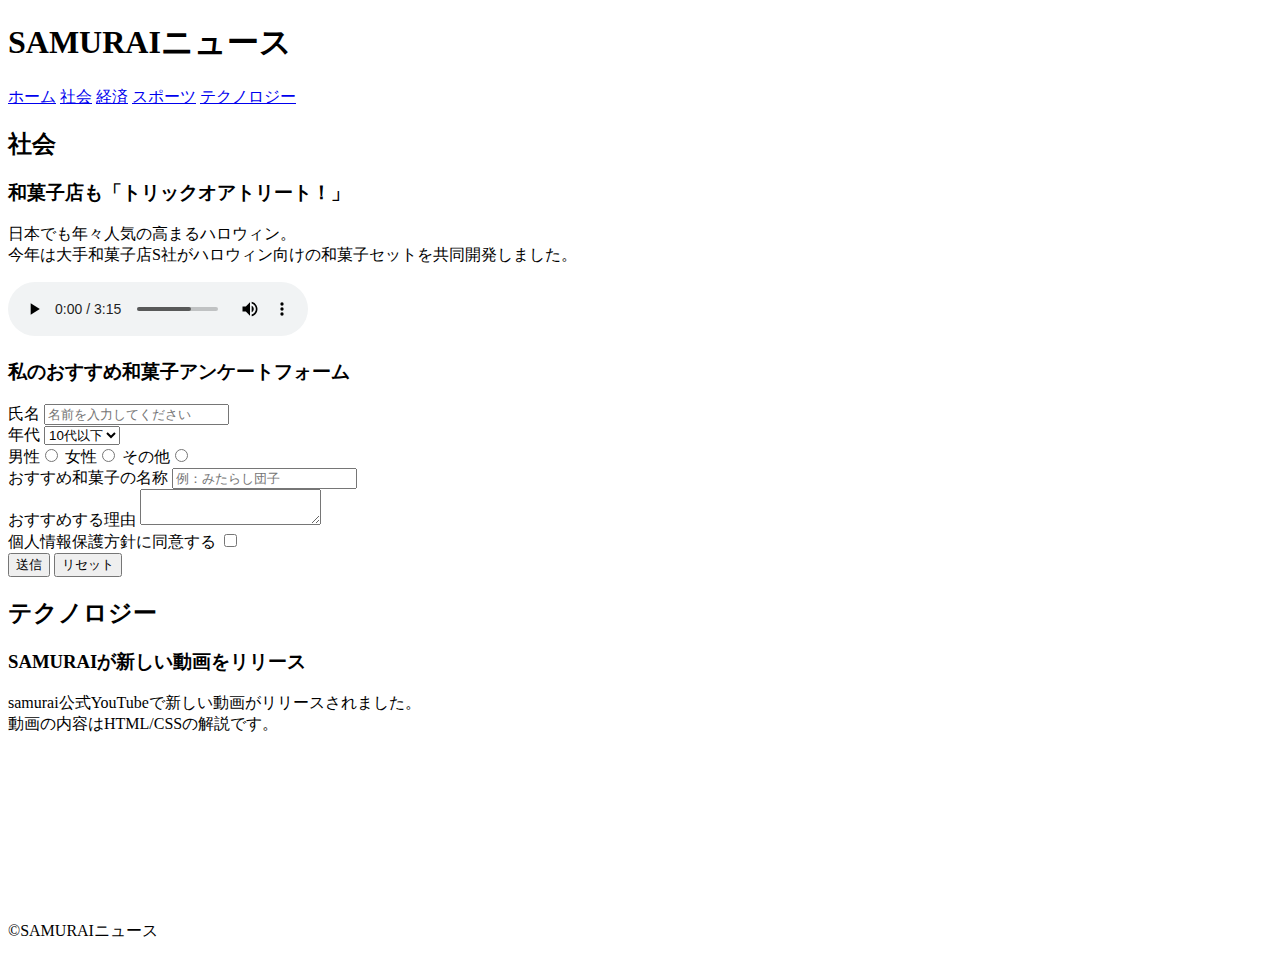
==== kadai_008/kadai_008.html @ b9d83f5c "Add files via upload" ====
<!DOCTYPE html>
<html>
  <head>
      <title>8章課題</title>
      <meta name="description" content="このページは8章の課題です。">
      <meta charset="UTF-8">
  </head>
  <body>
    <header>
      <h1>SAMURAIニュース</h1>
        <nav>
          <a href="https://www.google.com">ホーム</a>
          <a href="https://www.google.com">社会</a>
          <a href="https://www.google.com">経済</a>
          <a href="https://www/google.com">スポーツ</a>
          <a href="https://www/google.com">テクノロジー</a>
        </nav>
    </header>
    <main>
      <article>
        <h2>社会</h2>
        <section>
          <h3>和菓子店も「トリックオアトリート！」</h3>
          <p>日本でも年々人気の高まるハロウィン。
          <br>
          今年は大手和菓子店S社がハロウィン向けの和菓子セットを共同開発しました。</p>
        </section>

           <audio src="kadai_008_ichi.mp3" controls></audio>

       <section>
        <h3>私のおすすめ和菓子アンケートフォーム</h3>
        <form>
          <body>
            <form>
              <label>氏名</label>
               <input type="text" placeholder="名前を入力してください">
               <br>
        
              <label>年代</label>
               <select>
                  <option>10代以下</option>
                  <option>20代</option>
                  <option>30代</option>
                  <option>40代以上</option>
               </select>
               <br>
        
                  <label>男性</label><input type="radio" name="gender">
                  <label>女性</label><input type="radio" name="gender">
                  <label>その他</label><input type="radio" name="gender">
               <br>
              <label>おすすめ和菓子の名称</label>
                  <input type="text" placeholder="例：みたらし団子">
               <br>
        
              <label>おすすめする理由</label>
               <textarea></textarea>
               <br>
        
              <label>個人情報保護方針に同意する</label>
               <input type="checkbox">
               <br>
        
                 <input type="submit" value="送信">
                 <input type="reset" value="リセット">
              </form>
        </body>
  
        </form>
       </section>
      </article>
      <article>
        <h2>テクノロジー</h2>
        <section>
          <h3>SAMURAIが新しい動画をリリース</h3>
          <p>samurai公式YouTubeで新しい動画がリリースされました。
          <br>
          動画の内容はHTML/CSSの解説です。</p>
        </section>
      </article>
    </main>
    <body>
      <iframe 
        src="https://www.youtube.com/embed/2JLiGSUohEo?si=Q3Hy08eIcqlx4r0x" title="YouTube video player" frameborder="0" allow="accelerometer; autoplay; clipboard-write; encrypted-media; gyroscope; picture-in-picture; web-share" referrerpolicy="strict-origin-when-cross-origin" allowfullscreen>
        width="560" height="315"</iframe>
      </body>
    <footer>
      <p>&copy;SAMURAIニュース</p>
    </footer>
  </body>
</html>
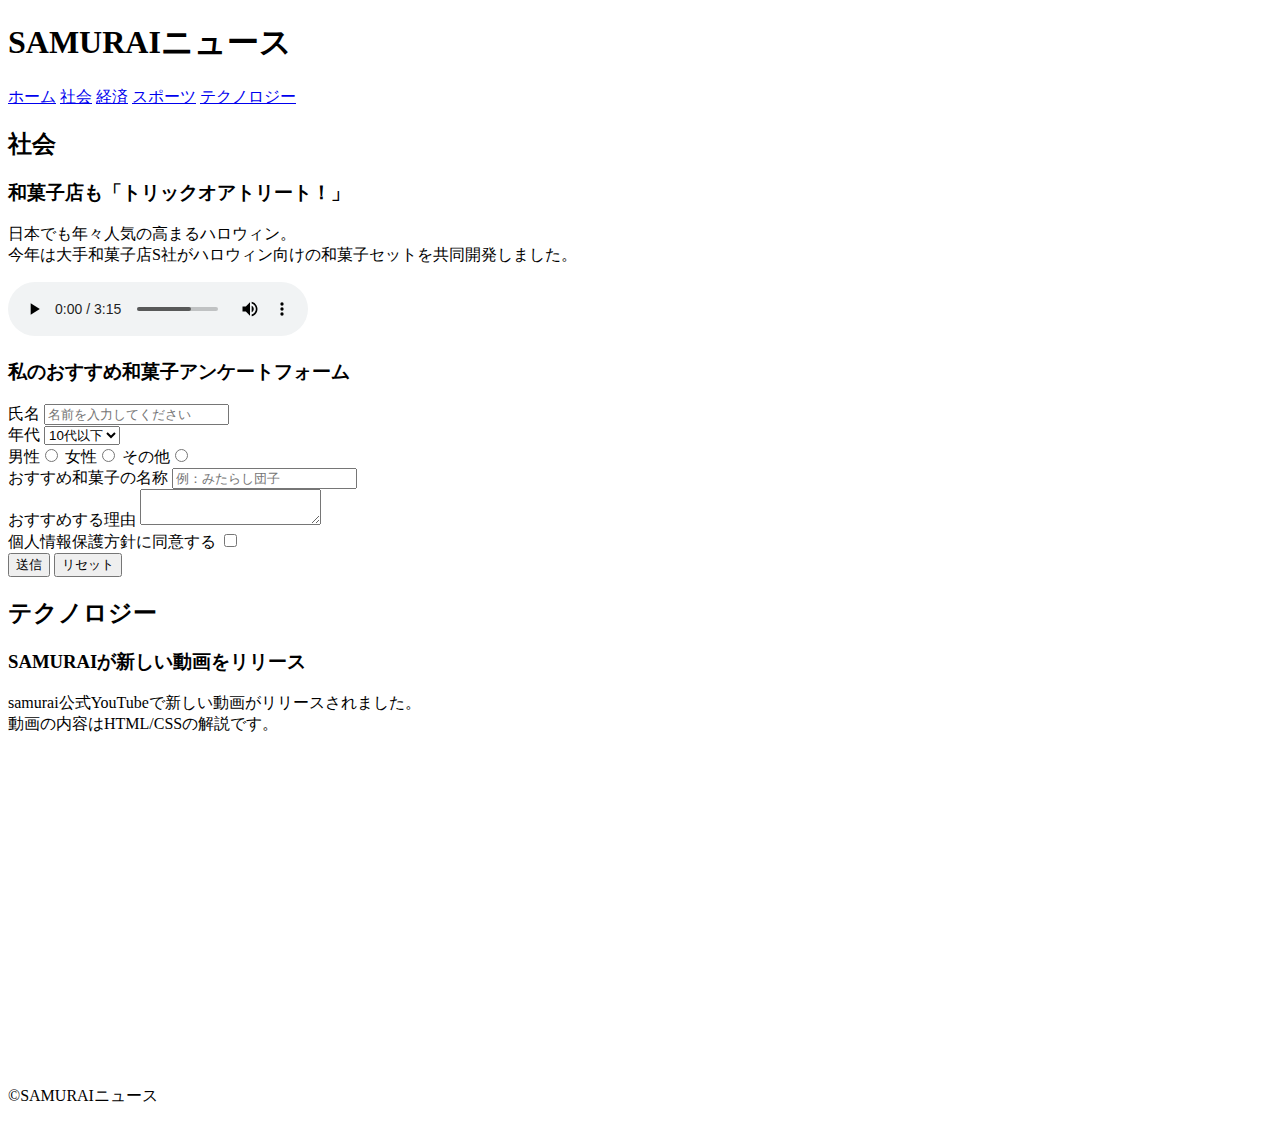
==== commit c9ab5569: "Add files via upload" ====
--- a/kadai_008/kadai_008.html
+++ b/kadai_008/kadai_008.html
@@ -5,72 +5,72 @@
       <meta name="description" content="このページは8章の課題です。">
       <meta charset="UTF-8">
   </head>
-  <body>
-    <header>
+ 
+<body>
+   <header>
       <h1>SAMURAIニュース</h1>
         <nav>
-          <a href="https://www.google.com">ホーム</a>
-          <a href="https://www.google.com">社会</a>
-          <a href="https://www.google.com">経済</a>
-          <a href="https://www/google.com">スポーツ</a>
-          <a href="https://www/google.com">テクノロジー</a>
+          <a href="https://www.sejuku.net/">ホーム</a>
+          <a href="https://www.sejuku.net/">社会</a>
+          <a href="https://www.sejuku.net/">経済</a>
+          <a href="https://www.sejuku.net/">スポーツ</a>
+          <a href="https://www.sejuku.net/">テクノロジー</a>
         </nav>
-    </header>
-    <main>
-      <article>
-        <h2>社会</h2>
-        <section>
-          <h3>和菓子店も「トリックオアトリート！」</h3>
-          <p>日本でも年々人気の高まるハロウィン。
-          <br>
-          今年は大手和菓子店S社がハロウィン向けの和菓子セットを共同開発しました。</p>
-        </section>
+   </header>
 
-           <audio src="kadai_008_ichi.mp3" controls></audio>
+<main>
+  <article>
+      <h2>社会</h2>
+      <section>
+        <h3>和菓子店も「トリックオアトリート！」</h3>
+        <p>日本でも年々人気の高まるハロウィン。
+        <br>
+         今年は大手和菓子店S社がハロウィン向けの和菓子セットを共同開発しました。</p>
+     </section>
 
-       <section>
-        <h3>私のおすすめ和菓子アンケートフォーム</h3>
-        <form>
-          <body>
-            <form>
-              <label>氏名</label>
-               <input type="text" placeholder="名前を入力してください">
-               <br>
+      <audio src="ichi.mp3" controls></audio>
+
+   <section>
+     <h3>私のおすすめ和菓子アンケートフォーム</h3>
+      <form>
+        <label>氏名</label>
+      
+        <input type="text" placeholder="名前を入力してください">
+         <br>
         
-              <label>年代</label>
-               <select>
-                  <option>10代以下</option>
-                  <option>20代</option>
-                  <option>30代</option>
-                  <option>40代以上</option>
-               </select>
-               <br>
+         <label>年代</label>
+     <select>
+        <option>10代以下</option>
+        <option>20代</option>
+        <option>30代</option>
+        <option>40代以上</option>
+     </select>
+        <br>
         
-                  <label>男性</label><input type="radio" name="gender">
-                  <label>女性</label><input type="radio" name="gender">
-                  <label>その他</label><input type="radio" name="gender">
-               <br>
-              <label>おすすめ和菓子の名称</label>
-                  <input type="text" placeholder="例：みたらし団子">
-               <br>
+       <label>男性</label><input type="radio" name="gender">
+       <label>女性</label><input type="radio" name="gender">
+       <label>その他</label><input type="radio" name="gender">
+       <br>
+      
+       <label>おすすめ和菓子の名称</label>         <input type="text" placeholder="例：みたらし団子">
+       <br>
         
-              <label>おすすめする理由</label>
-               <textarea></textarea>
-               <br>
+      <label>おすすめする理由</label>
+      <textarea></textarea>
+      <br>
         
-              <label>個人情報保護方針に同意する</label>
-               <input type="checkbox">
-               <br>
+      <label>個人情報保護方針に同意する</label>
+      <input type="checkbox">
+      <br>
         
-                 <input type="submit" value="送信">
-                 <input type="reset" value="リセット">
-              </form>
-        </body>
+      <input type="submit" value="送信">
+      <input type="reset" value="リセット">
   
-        </form>
-       </section>
-      </article>
-      <article>
+   </form>
+  </section>
+  </article>
+    
+    <article>
         <h2>テクノロジー</h2>
         <section>
           <h3>SAMURAIが新しい動画をリリース</h3>
@@ -78,15 +78,19 @@
           <br>
           動画の内容はHTML/CSSの解説です。</p>
         </section>
+    </article>
+      <section>
+      <iframe
+        src="https://www.youtube.com/embed/2JLiGSUohEo?si=Q3Hy08eIcqlx4r0x" title="YouTube video player" frameborder="0" allow="accelerometer; autoplay; clipboard-write; encrypted-media; gyroscope; picture-in-picture; web-share" referrerpolicy="strict-origin-when-cross-origin" allowfullscreen
+        width="560" height="315">
+      </iframe>
+    </section>
       </article>
-    </main>
-    <body>
-      <iframe 
-        src="https://www.youtube.com/embed/2JLiGSUohEo?si=Q3Hy08eIcqlx4r0x" title="YouTube video player" frameborder="0" allow="accelerometer; autoplay; clipboard-write; encrypted-media; gyroscope; picture-in-picture; web-share" referrerpolicy="strict-origin-when-cross-origin" allowfullscreen>
-        width="560" height="315"</iframe>
-      </body>
-    <footer>
-      <p>&copy;SAMURAIニュース</p>
-    </footer>
-  </body>
+  </main>
+
+  <footer>
+    <p>&copy;SAMURAIニュース</p>
+  </footer>
+
+</body> 
 </html>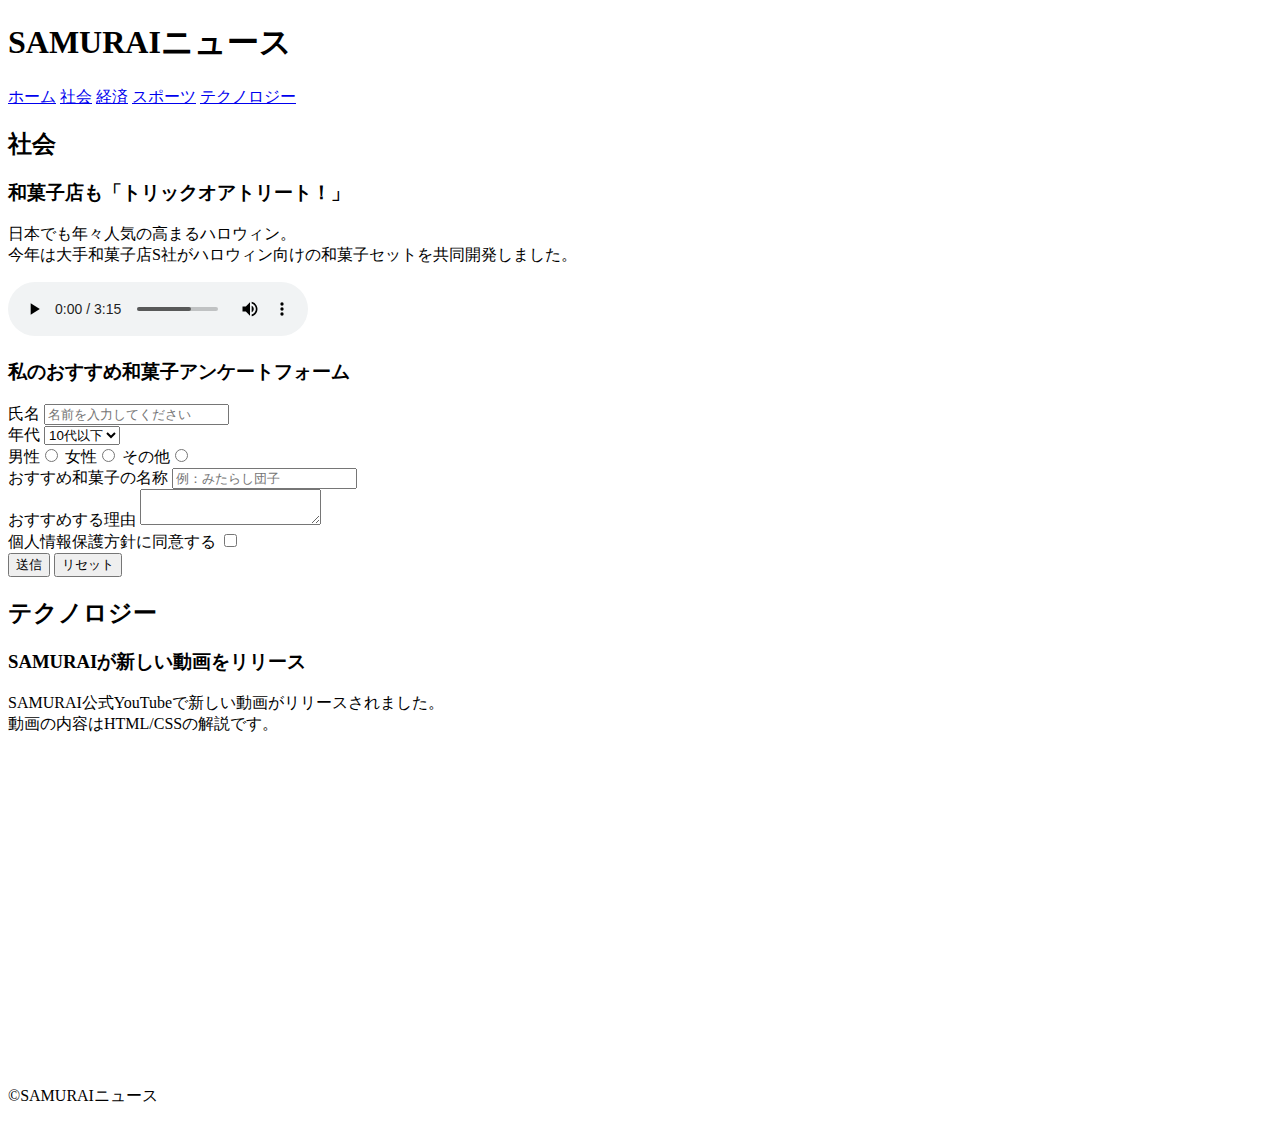
==== commit 4e54f54a: "Add files via upload" ====
--- a/kadai_008/kadai_008.html
+++ b/kadai_008/kadai_008.html
@@ -69,24 +69,24 @@
    </form>
   </section>
   </article>
-    
-    <article>
-        <h2>テクノロジー</h2>
-        <section>
-          <h3>SAMURAIが新しい動画をリリース</h3>
-          <p>samurai公式YouTubeで新しい動画がリリースされました。
-          <br>
-          動画の内容はHTML/CSSの解説です。</p>
-        </section>
-    </article>
-      <section>
-      <iframe
-        src="https://www.youtube.com/embed/2JLiGSUohEo?si=Q3Hy08eIcqlx4r0x" title="YouTube video player" frameborder="0" allow="accelerometer; autoplay; clipboard-write; encrypted-media; gyroscope; picture-in-picture; web-share" referrerpolicy="strict-origin-when-cross-origin" allowfullscreen
-        width="560" height="315">
-      </iframe>
+
+  <article>
+    <h2>テクノロジー</h2>
+    <section>
+      <h3>SAMURAIが新しい動画をリリース</h3>
+      <p>SAMURAI公式YouTubeで新しい動画がリリースされました。
+        <br>動画の内容はHTML/CSSの解説です。</p>
+      <iframe width="560" height="315" 
+      src="https://www.youtube.com/embed/2JLiGSUohEo?si=4WJAExddfJIUEh-K" 
+      title="YouTube video player" 
+      frameborder="0" 
+      allow="accelerometer; autoplay; clipboard-write; encrypted-media; gyroscope; picture-in-picture; web-share" 
+      referrerpolicy="strict-origin-when-cross-origin" 
+      allowfullscreen></iframe>
     </section>
-      </article>
-  </main>
+  </article>
+
+</main>
 
   <footer>
     <p>&copy;SAMURAIニュース</p>
